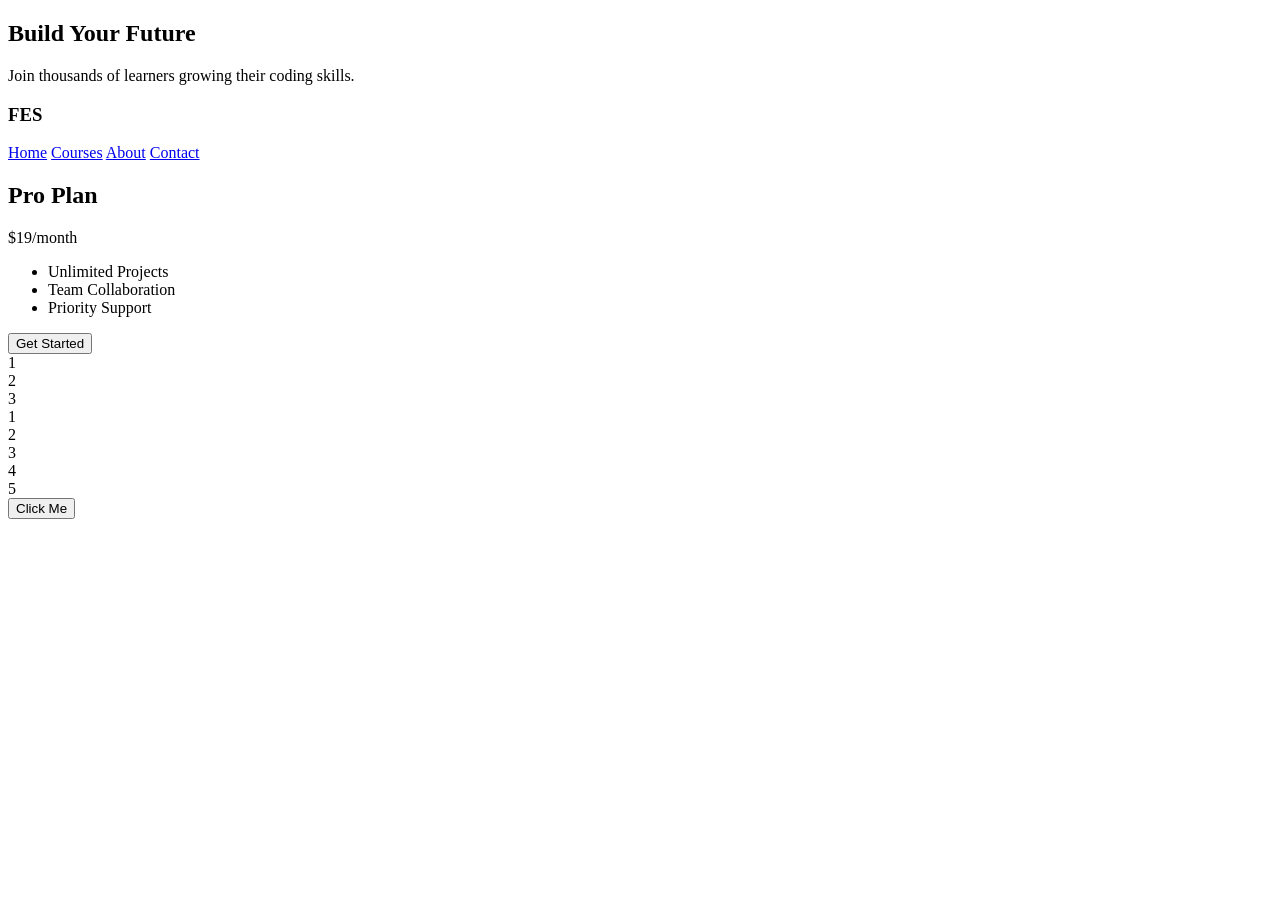
==== button.html @ a1bf95d1 "Add files via upload" ====
<!DOCTYPE html>
<html lang="eh">
    <head> <link rel="stylesheet" href="style.css">
<meta charset="UTF-8">
<meta http-equiv="X-UA-Compatible" content="IE=edge"
<meta name="viewport" content="width=device-width, initial scale 1.0">
<title>Button</title>
   
</head>
    <Body>
      <section class="banner">
  <div class="banner__content">
    <h1>Build Your Future</h1>
    <p>Join thousands of learners growing their coding skills.</p>

  </div>
   
 <nav class="navbar">
  <h1 class="navbar__logo">FES</h1>
  <div class="navbar__links">
    <a href="#">Home</a>
    <a href="#">Courses</a>
    <a href="#">About</a>
    <a href="#">Contact</a>
  </div></body>
</nav>
 <div class="plan plan--highlighted">    
  <h2 class="plan__title">Pro Plan</h2>
   <p class="plan__price">$19<span>/month</span></p>

   <ul class="plan__features">
    <li class="plan__feature">Unlimited Projects</li>
    <li class="plan__feature">Team Collaboration</li>
    <li class="plan__feature">Priority Support</li>
   </ul>
  
   <button class="plan__button">Get Started</button>
   </div>
   <div class="container">
  <div class="box">1</div>
  <div class="box">2</div>
  <div class="box">3</div>
</div>
<div class="container">
  <div class="item">1</div>
  <div class="item">2</div>
  <div class="item">3</div>
  <div class="item">4</div>
  <div class="item">5</div>
</div>
<button class="cta">Click Me</button>
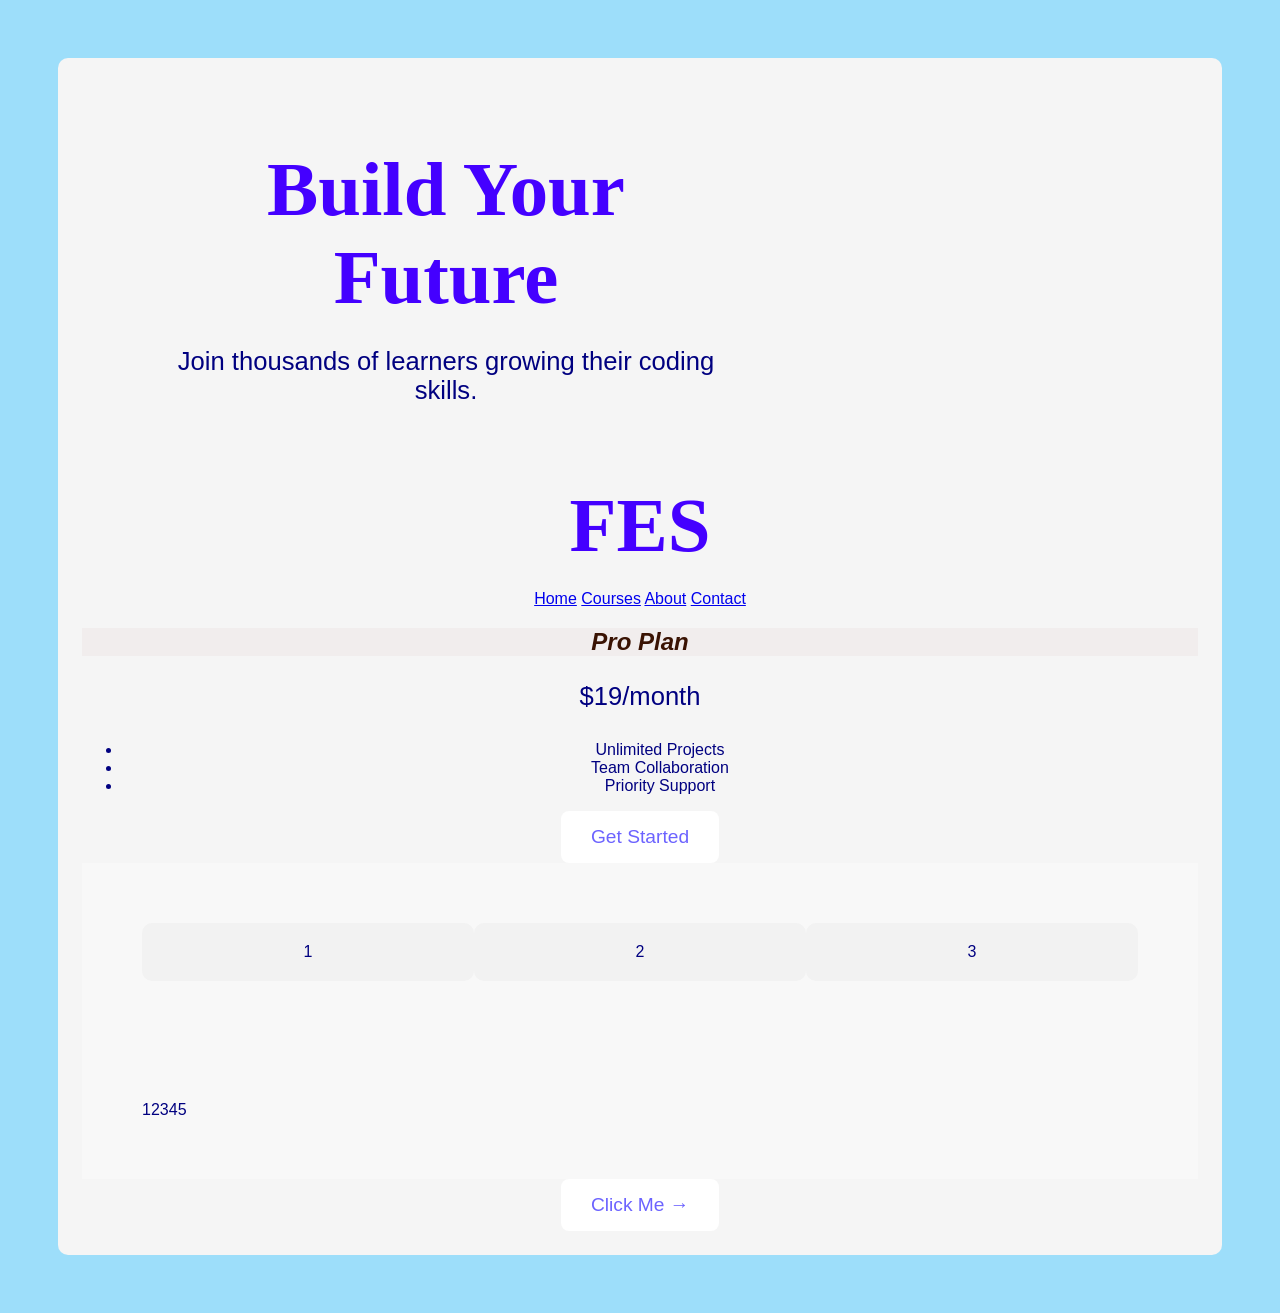
==== commit dd267dec: "new commit" ====
--- a/button.html
+++ b/button.html
@@ -1,51 +1,51 @@
-<!DOCTYPE html>
-<html lang="eh">
-    <head> <link rel="stylesheet" href="style.css">
-<meta charset="UTF-8">
-<meta http-equiv="X-UA-Compatible" content="IE=edge"
-<meta name="viewport" content="width=device-width, initial scale 1.0">
-<title>Button</title>
-   
-</head>
-    <Body>
-      <section class="banner">
-  <div class="banner__content">
-    <h1>Build Your Future</h1>
-    <p>Join thousands of learners growing their coding skills.</p>
-
-  </div>
-   
- <nav class="navbar">
-  <h1 class="navbar__logo">FES</h1>
-  <div class="navbar__links">
-    <a href="#">Home</a>
-    <a href="#">Courses</a>
-    <a href="#">About</a>
-    <a href="#">Contact</a>
-  </div></body>
-</nav>
- <div class="plan plan--highlighted">    
-  <h2 class="plan__title">Pro Plan</h2>
-   <p class="plan__price">$19<span>/month</span></p>
-
-   <ul class="plan__features">
-    <li class="plan__feature">Unlimited Projects</li>
-    <li class="plan__feature">Team Collaboration</li>
-    <li class="plan__feature">Priority Support</li>
-   </ul>
-  
-   <button class="plan__button">Get Started</button>
-   </div>
-   <div class="container">
-  <div class="box">1</div>
-  <div class="box">2</div>
-  <div class="box">3</div>
-</div>
-<div class="container">
-  <div class="item">1</div>
-  <div class="item">2</div>
-  <div class="item">3</div>
-  <div class="item">4</div>
-  <div class="item">5</div>
-</div>
+<!DOCTYPE html>
+<html lang="eh">
+    <head> <link rel="stylesheet" href="style.css">
+<meta charset="UTF-8">
+<meta http-equiv="X-UA-Compatible" content="IE=edge"
+<meta name="viewport" content="width=device-width, initial scale 1.0">
+<title>Button</title>
+   
+</head>
+    <Body>
+      <section class="banner">
+  <div class="banner__content">
+    <h1>Build Your Future</h1>
+    <p>Join thousands of learners growing their coding skills.</p>
+
+  </div>
+   
+ <nav class="navbar">
+  <h1 class="navbar__logo">FES</h1>
+  <div class="navbar__links">
+    <a href="#">Home</a>
+    <a href="#">Courses</a>
+    <a href="#">About</a>
+    <a href="#">Contact</a>
+  </div></body>
+</nav>
+ <div class="plan plan--highlighted">    
+  <h2 class="plan__title">Pro Plan</h2>
+   <p class="plan__price">$19<span>/month</span></p>
+
+   <ul class="plan__features">
+    <li class="plan__feature">Unlimited Projects</li>
+    <li class="plan__feature">Team Collaboration</li>
+    <li class="plan__feature">Priority Support</li>
+   </ul>
+  
+   <button class="plan__button">Get Started</button>
+   </div>
+   <div class="container">
+  <div class="box">1</div>
+  <div class="box">2</div>
+  <div class="box">3</div>
+</div>
+<div class="container">
+  <div class="item">1</div>
+  <div class="item">2</div>
+  <div class="item">3</div>
+  <div class="item">4</div>
+  <div class="item">5</div>
+</div>
 <button class="cta">Click Me</button>
--- a/style.css
+++ b/style.css
@@ -0,0 +1,722 @@
+<link rel="stylesheet" type="text/css" href="style.css">
+/* Banner layout */
+.banner {
+  display: flex;
+  justify-content: center;
+  align-items: center;
+  height: 100vh;
+  background: linear-gradient(135deg, #6c63ff, #8ec5fc);
+  color: white;
+  text-align: center;
+  animation: fadeUp 1s ease-out;
+}
+
+/* Banner content */
+.banner__content {
+  max-width: 600px;
+  padding: 0 5vw;
+}
+
+/* Text styling */
+.banner h1 {
+  font-size: 6vw;
+  margin-bottom: 20px;
+}
+
+.banner p {
+  font-size: 2vw;
+  margin-bottom: 30px;
+}
+
+/* Button */
+.banner button {
+  background-color: white;
+  color: #6c63ff;
+  border: none;
+  padding: 15px 30px;
+  font-size: 1.2rem;
+  border-radius: 8px;
+  cursor: pointer;
+  transition: transform 0.3s ease, background-color 0.3s ease;
+}
+
+.banner button:hover {
+  background-color: #f2f2f2;
+  transform: scale(1.05);
+}
+
+/* Animation */
+@keyframes fadeUp {
+  from {
+    opacity: 0;
+    transform: translateY(30px);
+  }
+  to {
+    opacity: 1;
+    transform: translateY(0);
+  }
+}
+
+/* Responsive design */
+@media (max-width: 768px) {
+  .banner h1 {
+    font-size: 8vw;
+  }
+
+  .banner p {
+    font-size: 4vw;
+  }
+
+  .banner button {
+    padding: 12px 24px;
+    font-size: 1rem;
+  }
+}
+
+@media (max-width: 480px) {
+  .banner {
+    flex-direction: column;
+    padding: 10vh 5vw;
+  }
+
+  .banner h1 {
+    font-size: 10vw;
+  }
+
+  .banner p {
+    font-size: 5vw;
+  }
+}
+
+.cta:hover {
+  background-color: dodgerblue;
+}
+
+.cta:active {
+  background-color: navy;
+}
+
+.cta::after {
+  content: " →";
+  font-weight: bold;
+}
+.cta {
+  background-color: royalblue;
+  color: white;
+  padding: 12px 20px;
+  border: none;
+  border-radius: 6px;
+  cursor: pointer;
+}
+.card::before {
+  content: "New!";
+  color: red;}
+
+
+@keyframes slideGrow {
+  from {
+    transform: translateX(-60px) scale(0.9);
+    opacity: 0;
+  }
+
+  to {
+    transform: translateX(0) scale(1);
+    opacity: 1;
+  }
+}
+
+.box {
+  width: 200px;
+  padding: 20px;
+  background-color: #f2f2f2;
+  border-radius: 10px;
+  animation: slideGrow 600ms ease-out;}
+blockquote::after {
+  content: "Yup";
+  color: gold;
+}
+.cta:hover {
+  background-color: rgb(113, 124, 135);
+}
+.tooltip-container {
+  position: relative;
+  display: inline-block;
+  margin-top: 20%;
+  margin-left:  10%;
+}
+
+.tooltip {
+  position: absolute;
+  bottom: 130%;
+  left: 50%;
+  transform: translateX(-50%);
+  background-color: black;
+  color: white;
+  padding: 6px 10px;
+  border-radius: 4px;
+  font-size: 13px;
+  opacity: 0;
+  pointer-events: none;
+  transition: opacity 0.3s ease;
+}
+.menu {
+  display: flex;
+  justify-content: center;
+  gap: 30px;
+  background: #f5f5f5;
+  padding: 20px;
+}
+
+.menu a {
+  position: relative;
+  text-decoration: none;
+  color: #333;
+  font-weight: 600;
+}
+
+.menu a::after {
+  content: "";
+  position: absolute;
+  left: 0;
+  bottom: -5px;
+  width: 0%;
+  height: 2px;
+  background: #333;
+  transition: width 0.3s ease;
+}
+@media (max-width: 480px) {
+  .card {
+    display: block;
+    width: 100%;
+  }
+  .container {
+  display: flex;
+  gap: 20px;
+}
+
+.card {
+  width: 33.33%;
+  padding: 20px;
+  background-color: #f9f9f9;
+  border: 2px solid #ddd;
+  border-radius: 10px;
+  box-sizing: border-box;
+}
+
+}
+/* Tablet */
+@media (max-width: 768px) {
+  .card {
+    width: 50%;
+  }
+}
+
+@keyframes popFade {
+  from {
+    transform: scale(0.5);
+    opacity: 0;
+  }
+  to {
+    transform: scale(1);
+    opacity: 1;
+  }
+}
+button {
+  animation: popFade 300ms ease-out;
+}
+.banner {
+  padding: 24px;
+  background-color: #f5f5f5;
+  border-radius: 10px;
+  animation: fadeSlide 1s ease-out;
+}
+
+
+@keyframes popIn {
+  from {
+    transform: scale(0.5);
+  }
+  to {
+    transform: scale(1);
+  }
+}
+
+button {
+  animation: popIn 300ms ease-out;
+}
+@keyframes fadeSlide {
+  from {
+    opacity: 0;
+    transform: translateY(30px);
+  }
+
+  to {
+    opacity: 1;
+    transform: translateY(0);
+  }
+}
+.button {
+  animation: bounce 1s ease-in-out 300ms;
+}
+
+/* Mobile */
+@media (max-width: 480px) {
+  .container {
+    flex-direction: column;
+  }
+
+  .card {
+    width: 100%;
+  }
+}
+}
+@media (max-width: 768px) {
+  .card {
+    width: 50%;
+  }
+}
+.box {
+  width: 50%;     /* half the container */
+}
+@media (max-width: 1200px) {
+  .container {
+    max-width: 1200px;
+  }
+}
+.menu a:hover::after {
+  width: 100%;
+}
+.tooltip-container:hover .tooltip {
+  opacity: 1;
+}
+.cta:active {
+  background-color: rgb(0, 90, 128);
+}
+.modal {
+  position: fixed;
+  top: 50%;
+  left: 50%;
+  transform: translate(-50%, -50%);
+  background: rgb(248, 246, 246);
+  padding: 30px;
+  border-radius: 10px;
+  box-shadow: 0 10px 25px rgba(0, 0, 0, 0.3);
+  z-index: 1000;
+}
+.cta::after {
+  content: " →";
+  font-weight: bold;
+}
+button:active {
+  background-color: rgb(0, 139, 79);
+}
+.container {
+  display: flex;
+  flex-direction: ;    /* bottom → top */
+
+.plan {
+  background-color: rgb(186, 97, 97);
+  width: 280px;
+  margin: 0 auto;
+  padding: 25px;
+  border-radius: 12px;
+  box-shadow: 0 4px 10px rgba(0,0,0,0.1);
+  transition: transform 0.2s ease;
+}
+
+.plan:hover {
+  transform: translateY(-4px);
+}
+
+.plan--highlighted {
+  border: 10px solid #3d31ee;
+}
+
+.plan__title {
+
+  color: #df6565;
+  font-size: 22px;
+  margin-bottom: 10px;
+}
+
+.plan__price {
+  font-size: 28px;
+  color: #de37a4;
+  margin-bottom: 15px;
+}
+
+.plan__price span {
+  font-size: 14px;
+  color: #666;
+}
+
+.plan__features {
+  list-style: none;
+  padding: 0;
+  margin-bottom: 20px;
+}
+
+.plan__feature {
+  margin: 8px 0;
+  color: #555;
+}
+
+.plan__button {
+  background-color: #4337de;
+  color: white;
+  border: none;
+  padding: 10px 20px;
+  border-radius: 6px;
+  cursor: pointer;
+  transition: background-color 0.2s ease;
+}
+
+.plan__button:hover {
+  background-color: #e7e6f1;
+}
+input:focus {
+  border: 2px solid rgb(255, 0, 166);
+}
+  background-color: #f8f8f8;
+  text-align: center;
+  font-family: 'Poppins', sans-serif;
+  padding: 60px;
+}
+
+body {color:navy; background-color:beige; text-align:Center;}
+h1 {font-family: 'Franklin Gothic Medium';font-weight:bold; font-size: 60px;color:rgb(68, 0, 255)}
+.card__wrapper .card {  background-color: rgb(99, 149, 178);
+}
+.card{width:500px; height:500px; background-color:#47cb6a; margin:0 auto}
+body {
+  font-family: 'Segoe UI', sans-serif;
+  background-color: #9ddefa;
+  text-align: center;
+  padding: 50px;
+}
+.card {background-color: rgb(227, 137, 137)}
+p > a {
+  color: rgb(0, 255, 21);
+}
+h1 {font-size: 36}
+.card {
+  background-color: white;
+  padding: 20px;
+  border-radius: 8px;
+}
+
+.card--dark {
+  background-color: #333;
+  color: white;
+}
+
+.card__title {
+  font-size: 20px;
+  margin-bottom: 8px;
+}
+
+.card__button {
+  background-color: #ff6600;
+  color: white;
+  border: none;
+  padding: 10px 16px;
+  border-radius: 6px;
+}
+
+.card__button--large {
+  padding: 14px 20px;
+  font-size: 25px;
+}
+h2 {font-style: italic; font-family:'Gill Sans', 'Gill Sans MT', Calibri, 'Trebuchet MS', sans-serif; color:#3a1303; background-color: #f1eded;
+
+
+.badge {background-color: white}
+
+p {background-color: #b8cb8e;font-size: 40px}
+.poster {
+  background-color: #764848;
+  border-radius: 12px;
+  padding: 40px;
+  width: 500px;
+  margin: 0 auto;
+  box-shadow: 0 4px 12px rgba(0,0,0,0.1);
+}
+
+.poster h1 {
+  color: #ff6600;
+  font-size: 28px;
+  font-weight: 600;
+  margin-bottom: 15px;
+}
+
+.poster p {
+  color: #555;
+  font-size: 18px;
+  font-style: italic;
+body {
+  font-family: 'Segoe UI', sans-serif;
+  background-color: #f3f3f3;
+  text-align: center;
+  padding: 50px;
+}
+@import url(https://fonts.google.com/specimen/Oswald);
+p {font-family: 'roboto'; sans serif}
+.card {
+  background-color: white;
+  width: 280px;
+  margin: 0 auto;
+  padding: 25px;
+  border-radius: 12px;
+  box-shadow: 0 4px 10px rgba(0,0,0,0.1);
+}
+
+.card img {
+  width: 120px;
+  height: 120px;
+  border-radius: 50%;
+  margin-bottom: 15px;
+}
+
+.card h2 {
+  color: #333;
+  margin-bottom: 5px;
+}
+
+.card p {
+  color: #555;
+  font-size: 15px;
+  margin: 8px 0;
+}
+.box {color: #8179ee;
+  width:200px;margin:auto;
+  height: 100px;
+  overflow: hidden;
+}
+h2 {font-size:60px; font-family: 'Trebuchet MS', 'Lucida Sans Unicode', 'Lucida Grande', 'Lucida Sans', Arial, sans-serif;
+.card {
+  position: relative;
+  display: inline-block; width: 320px;
+  height: 180px;
+  background-color: #c36363;
+  padding: 20px;
+  margin: 20px auto;
+  border: 2px solid #775fb2;
+  border-radius: 10px;
+  box-sizing: border-box;}
+
+.li {Position:absolute;
+    top:10px;
+    right:10px;
+    background-color: #ef9f9f;}
+.badge {
+  position: absolute;
+  top: 19px;
+  right: 10px;
+  background-color: rgb(0, 255, 26);
+  color: white;
+  padding: 6px 10px;
+  border-radius: 40px;
+  font-size: 14px;
+}
+.card img {
+  width: 120px;
+  height: 120px;
+  border-radius: 50%;
+  margin-bottom: 25px;
+}
+.card h2 {
+  color: hsla(0, 4%, 5%, 0);
+  margin-bottom: 10px;
+}
+
+.card p {
+  color: #0c0505;
+  font-size: 15px;
+  margin: 8px 0;
+}
+body {
+  background-color: #f8f8f8;
+  text-align: center;
+  font-family: 'Poppins', sans-serif;
+  padding: 80px;
+}
+
+.poster {
+  background-color: #ef9f9f;
+  border-radius: 12px;
+  padding: 40px;
+  width: 500px;
+  margin: 0 auto;
+  box-shadow: 0 4px 12px rgba(0,0,0,0.1);
+}
+p {color:#0c0505; text-align: center}
+body {
+  font-family: Cambria, Cochin, Georgia, Times, 'Times New Roman', serif';
+  background-color: #f9fafc;
+  text-align: center;
+  padding: 60px;
+}
+.navbar {
+  display: flex;
+  justify-content: space-between;
+  align-items: center;
+  padding: 20px 40px;
+  background-color: #4337de;
+  color: white;
+}
+
+.navbar__links a {
+  color:white;
+  text-decoration:white;
+  font-weight: 500;
+}
+.card {position:relative; right:auto; left:auto}
+.navbar__links a:hover {
+  text-decoration: underline;
+}
+.parent {
+  position: relative;
+}
+.card {
+  position: relative;
+  display: inline-block;
+}
+
+.badge {
+  position: absolute;
+  top: 10px;
+  right: 10px;
+  background-color: crimson;
+  color: white;
+  padding: 6px 10px;
+  border-radius: 4px;
+  font-size: 14px;
+}
+
+.child {
+  position: absolute;
+  top: 0;
+  right: 0;
+}
+.gallery {
+  display: flex;
+  flex-wrap: wrap;
+  gap: 40px;
+  justify-content: center;
+  padding: 100px
+  background-color: #03adf6;
+}
+.card {
+  background-color: white;
+  border-radius: 20px;
+  box-shadow: 0 4px 10px rgba(0,0,0,0.1);
+  width: 250px;
+  text-align: center;
+  padding: 20px;
+}
+}
+
+.card img {
+  width: 100%;
+  border-radius: 18px;
+  margin-bottom: 15px;
+}
+.plan {
+  background-color: white;
+  width: 280px;
+  margin: 0 auto;
+  padding: 25px;
+  border-radius: 12px;
+  box-shadow: 0 4px 10px rgba(0,0,0,0.1);
+  transition: transform 0.2s ease;
+}
+
+.plan:hover {
+  transform: translateY(-4px);
+}
+
+.plan--highlighted {
+  border: 2px solid #4337de;
+}
+
+
+.container {
+  display: flex;
+  justify-content:center;
+  align-items: center;
+  height: 200px;
+  background-color: #f4f4f4;
+  padding: 20px;
+}
+.item {
+  background-color: #1303f3;
+  color: white);justify-content:center;
+  padding: 20px;
+  border-radius: 6px;
+}
+
+
+.card {
+  position: relative;
+  width: 250px;
+  height: 150px;
+  overflow:visible;
+}
+
+.overlay {
+  position: absolute;
+  top: 0;
+  left: 0;
+  background-color: rgba(220, 47, 20, 0.9);
+  color: white;
+  padding: 10px;
+  z-index: 100;
+}
+.container {
+  display: flex;
+  flex-wrap: wrap;
+  justify-content: left;
+  align-items:center;
+  flex-direction:column; 
+  gap:60px;column;
+}
+.box {
+  background-color: #6c37de;overflow:scroll;
+  color: white;
+  padding: 20px;
+  font-size: 24px;
+  border-radius: 8px;
+}
+a:hover {
+  color: red;
+}
+
+button:active {
+  background-color: darkblue;
+}
+.card::before {
+  content: "New!";
+  color: rgb(255, 0, 195);
+  font-weight: bold;
+}
+.cta {
+  background-color: royalblue;
+  color: white;
+  padding: 12px 20px;
+  border: none;
+  border-radius: 6px;
+  cursor: pointer;
+}
+
+.cta:hover {
+  background-color: rgb(237, 241, 7);
+}
+
+.cta:active {
+  background-color: navy;
+}
+
+.cta::after {
+  content: " →";
+  font-weight: bold;
+}
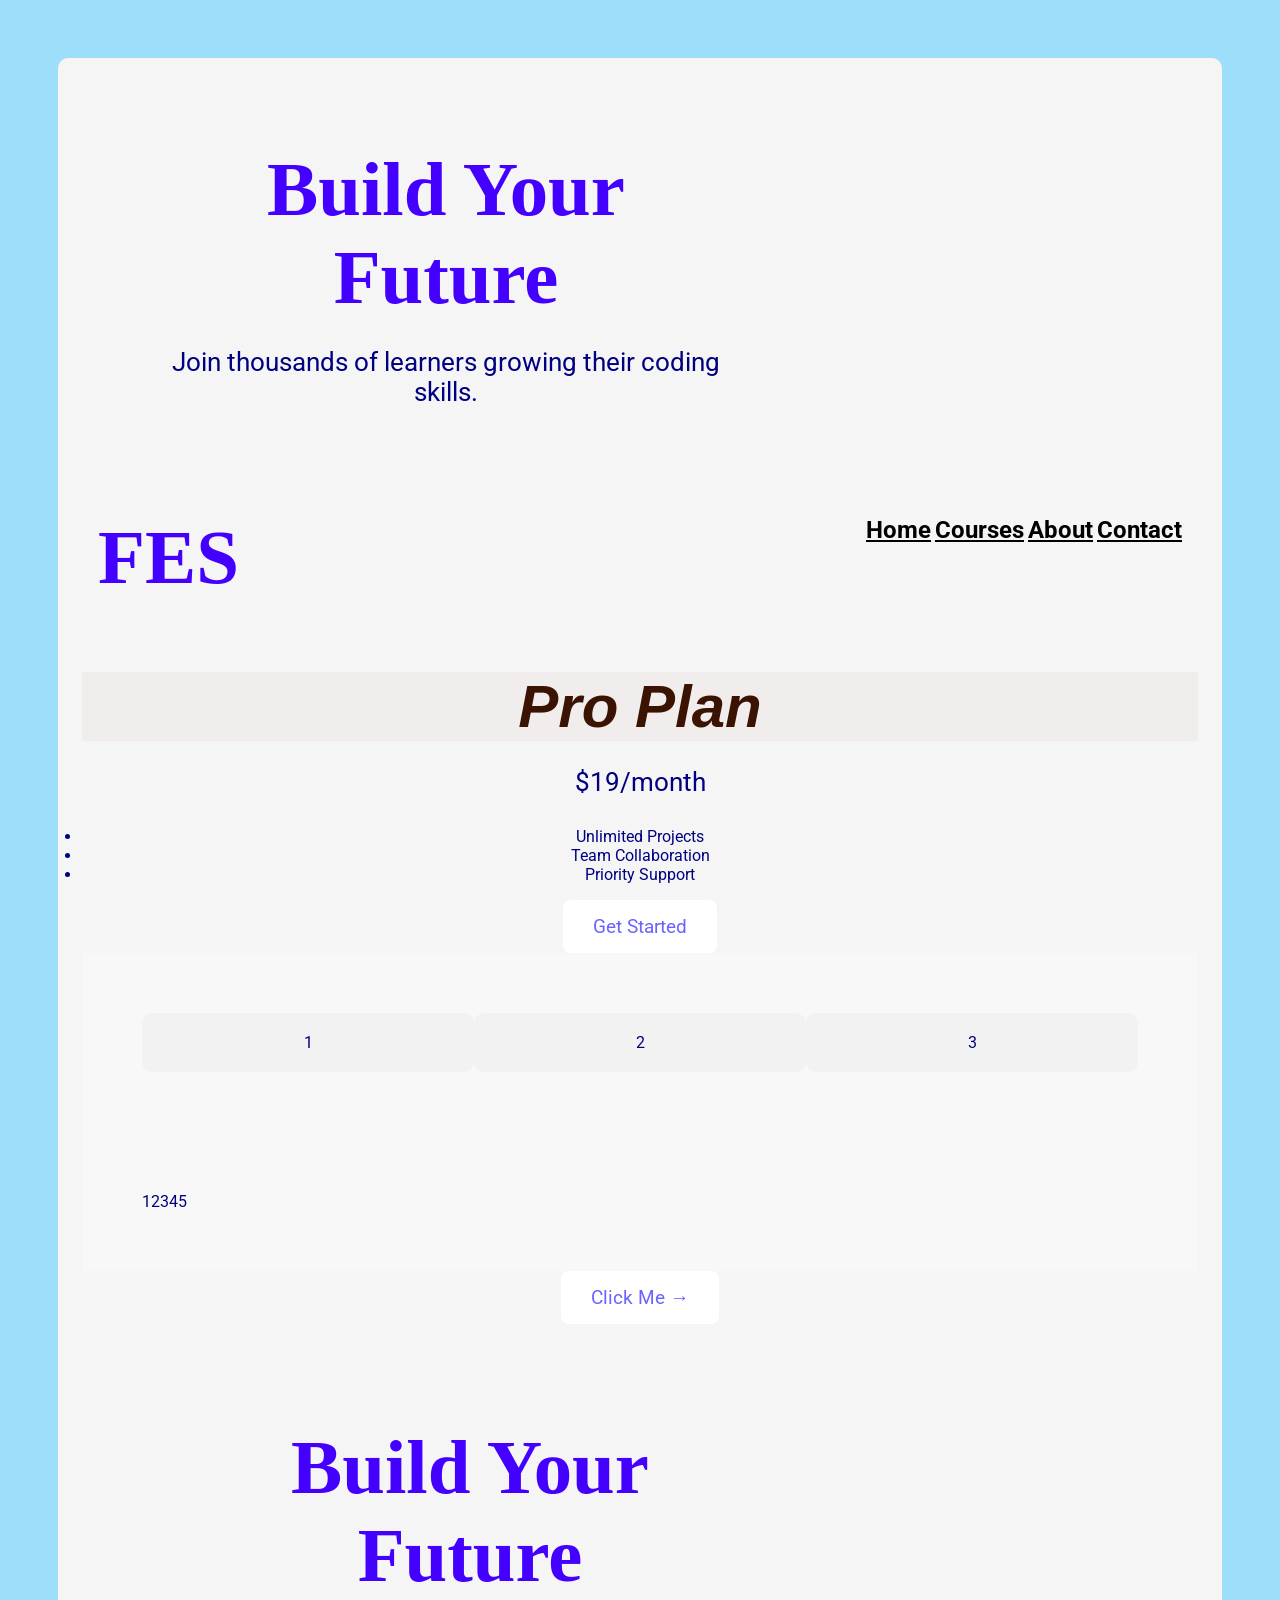
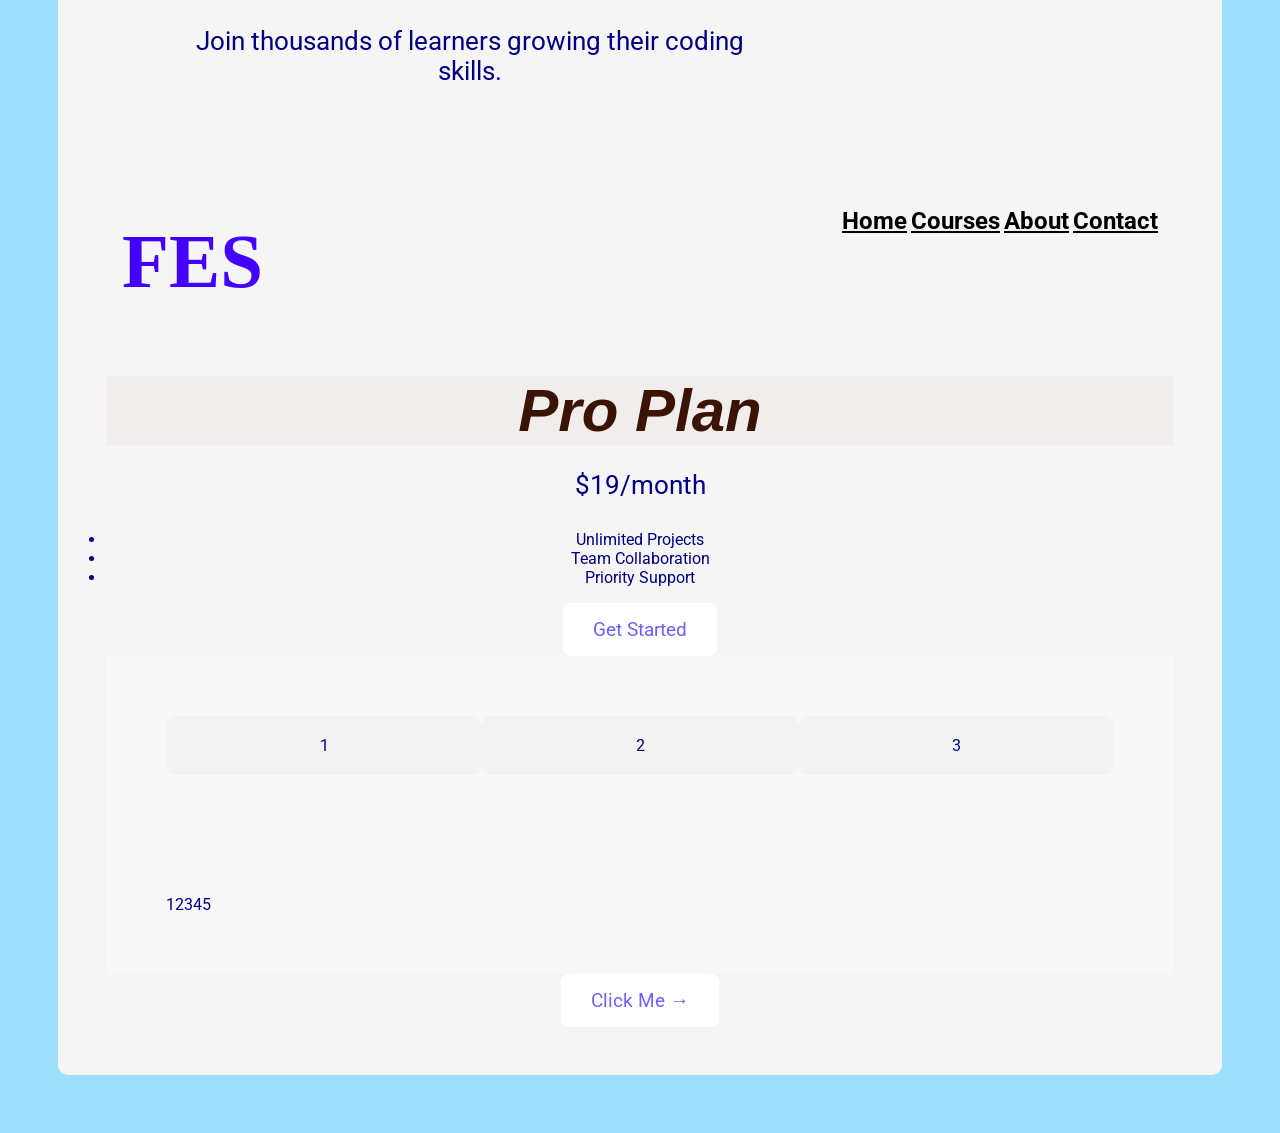
==== commit aaf21931: "resolved merge conflicts" ====
--- a/button.html
+++ b/button.html
@@ -1,3 +1,54 @@
+<!DOCTYPE html>
+<html lang="eh">
+    <head> <link rel="stylesheet" href="style.css">
+<meta charset="UTF-8">
+<meta http-equiv="X-UA-Compatible" content="IE=edge"
+<meta name="viewport" content="width=device-width, initial scale 1.0">
+<title>Button</title>
+   
+</head>
+    <Body>
+      <section class="banner">
+  <div class="banner__content">
+    <h1>Build Your Future</h1>
+    <p>Join thousands of learners growing their coding skills.</p>
+
+  </div>
+   
+ <nav class="navbar">
+  <h1 class="navbar__logo">FES</h1>
+  <div class="navbar__links">
+    <a href="#">Home</a>
+    <a href="#">Courses</a>
+    <a href="#">About</a>
+    <a href="#">Contact</a>
+  </div></body>
+</nav>
+ <div class="plan plan--highlighted">    
+  <h2 class="plan__title">Pro Plan</h2>
+   <p class="plan__price">$19<span>/month</span></p>
+
+   <ul class="plan__features">
+    <li class="plan__feature">Unlimited Projects</li>
+    <li class="plan__feature">Team Collaboration</li>
+    <li class="plan__feature">Priority Support</li>
+   </ul>
+  
+   <button class="plan__button">Get Started</button>
+   </div>
+   <div class="container">
+  <div class="box">1</div>
+  <div class="box">2</div>
+  <div class="box">3</div>
+</div>
+<div class="container">
+  <div class="item">1</div>
+  <div class="item">2</div>
+  <div class="item">3</div>
+  <div class="item">4</div>
+  <div class="item">5</div>
+</div>
+<button class="cta">Click Me</button>
 <!DOCTYPE html>
 <html lang="eh">
     <head> <link rel="stylesheet" href="style.css">
--- a/style.css
+++ b/style.css
@@ -1,15 +1,85 @@
-<link rel="stylesheet" type="text/css" href="style.css">
-/* Banner layout */
-.banner {
-  display: flex;
-  justify-content: center;
-  align-items: center;
-  height: 100vh;
-  background: linear-gradient(135deg, #6c63ff, #8ec5fc);
+@import url('https://fonts.googleapis.com/css2?family=Roboto:ital,wdth,wght@0,87.2,100..900;1,87.2,100..900&display=swap');
+*{padding:0;
+margin:auto
+box-sizing: border-box; font-family: "Roboto", sans-serif;}
+nav {height: 70 px; display:flex; justify-content: space-between; align-items: center; padding:0 16px;}
+a {color: #000;font-size: 24px; font-weight: bold;
+}
+header {background-color: #eadcff; height: calc(100vh-70px)
+padding: 24px; display: flex; align-items: center; justify-content:center;}
+h1 {font-size: 72px; }
+
+button {background-color: #05c7cf; color:white; border:none; padding: 8 px 16px; font-size:24px; cursor: pointer;}
+.subheader {font-size: 36px; margin: 16px 0 24px 0;}
+.row {width: 100%, max-width: 1300px; margin: 0 auto; display:flex; align-items:center; justify-content:center;}
+#about { background-color: #f8ffdc}
+#about, #discord, #contact, #footer {padding: 48px 0;}
+
+/*
+
+About
+
+*/
+
+h2 {font-size: 60px;
+text-align: center; margin-bottom: 24px;}
+.section__description {display: flex;
+  justify-content: center; align-items: center; padding: 0 24px;}
+
+.about__img--wrapper { width: 70%;padding: 0 24px}
+img {width: 30%;}
+.section__description--wrapper {width: 60%;}
+.section__description--para {font-size: 20px; line-height: 1.5; margin-bottom: 24px;}
+
+/*
+
+Discord
+
+*/
+
+.section__description {background-color: #6fe4e6
+
+
+
+
+  justify-content: center
   color: white;
   text-align: center;
-  animation: fadeUp 1s ease-out;
-}
+
+}
+
+Form {width: 100%; max-width: 600px; display: flex; flex-direction: column;margin: 0 auto; padding: 0 24px;}
+input, textarea {margin-bottom: 24px; font-size: 20px;padding: 6px 12px;}
+
+contact {background-color: #dce9ff;}
+
+footer {background-color: #aaf5ff; display:flex; flex-direction: column; align-items: center;  }
+.footer_links {margin-bottom: 32px;}
+.footer_links {padding: 10px 25px;}
+
+/* small phones, tablets, large smartphones */
+@media (max-width: 728px) {
+.row {flex-direction: column;}
+.home__description {margin-bottom: 24px; display: flex; flex-direction: column; align-items: center;}
+.home__description--button {max-width: 240px;}
+h1 {text-align: center; font-size: 60px;}
+.subheader {text-align: center; font-size: 28px;}
+
+ul {display: none; }
+.section__description {flex-direction: column;}
+.section__description--wrapper {width: 100%;;}
+.about__img--wrapper {width: 100%}
+#discord .section__description {flex-direction: column-reverse;}
+footer {padding: 48px 24px;}
+.footer_links {padding: 0 4PX;
+font-size: 18PX;margin-bottom: 24px;
+
+}
+}
+
+
+
+
 
 /* Banner content */
 .banner__content {
--- a/style.css
+++ b/style.css
@@ -1,15 +1,85 @@
-<link rel="stylesheet" type="text/css" href="style.css">
-/* Banner layout */
-.banner {
-  display: flex;
-  justify-content: center;
-  align-items: center;
-  height: 100vh;
-  background: linear-gradient(135deg, #6c63ff, #8ec5fc);
+@import url('https://fonts.googleapis.com/css2?family=Roboto:ital,wdth,wght@0,87.2,100..900;1,87.2,100..900&display=swap');
+*{padding:0;
+margin:auto
+box-sizing: border-box; font-family: "Roboto", sans-serif;}
+nav {height: 70 px; display:flex; justify-content: space-between; align-items: center; padding:0 16px;}
+a {color: #000;font-size: 24px; font-weight: bold;
+}
+header {background-color: #eadcff; height: calc(100vh-70px)
+padding: 24px; display: flex; align-items: center; justify-content:center;}
+h1 {font-size: 72px; }
+
+button {background-color: #05c7cf; color:white; border:none; padding: 8 px 16px; font-size:24px; cursor: pointer;}
+.subheader {font-size: 36px; margin: 16px 0 24px 0;}
+.row {width: 100%, max-width: 1300px; margin: 0 auto; display:flex; align-items:center; justify-content:center;}
+#about { background-color: #f8ffdc}
+#about, #discord, #contact, #footer {padding: 48px 0;}
+
+/*
+
+About
+
+*/
+
+h2 {font-size: 60px;
+text-align: center; margin-bottom: 24px;}
+.section__description {display: flex;
+  justify-content: center; align-items: center; padding: 0 24px;}
+
+.about__img--wrapper { width: 70%;padding: 0 24px}
+img {width: 30%;}
+.section__description--wrapper {width: 60%;}
+.section__description--para {font-size: 20px; line-height: 1.5; margin-bottom: 24px;}
+
+/*
+
+Discord
+
+*/
+
+.section__description {background-color: #6fe4e6
+
+
+
+
+  justify-content: center
   color: white;
   text-align: center;
-  animation: fadeUp 1s ease-out;
-}
+
+}
+
+Form {width: 100%; max-width: 600px; display: flex; flex-direction: column;margin: 0 auto; padding: 0 24px;}
+input, textarea {margin-bottom: 24px; font-size: 20px;padding: 6px 12px;}
+
+contact {background-color: #dce9ff;}
+
+footer {background-color: #aaf5ff; display:flex; flex-direction: column; align-items: center;  }
+.footer_links {margin-bottom: 32px;}
+.footer_links {padding: 10px 25px;}
+
+/* small phones, tablets, large smartphones */
+@media (max-width: 728px) {
+.row {flex-direction: column;}
+.home__description {margin-bottom: 24px; display: flex; flex-direction: column; align-items: center;}
+.home__description--button {max-width: 240px;}
+h1 {text-align: center; font-size: 60px;}
+.subheader {text-align: center; font-size: 28px;}
+
+ul {display: none; }
+.section__description {flex-direction: column;}
+.section__description--wrapper {width: 100%;;}
+.about__img--wrapper {width: 100%}
+#discord .section__description {flex-direction: column-reverse;}
+footer {padding: 48px 24px;}
+.footer_links {padding: 0 4PX;
+font-size: 18PX;margin-bottom: 24px;
+
+}
+}
+
+
+
+
 
 /* Banner content */
 .banner__content {
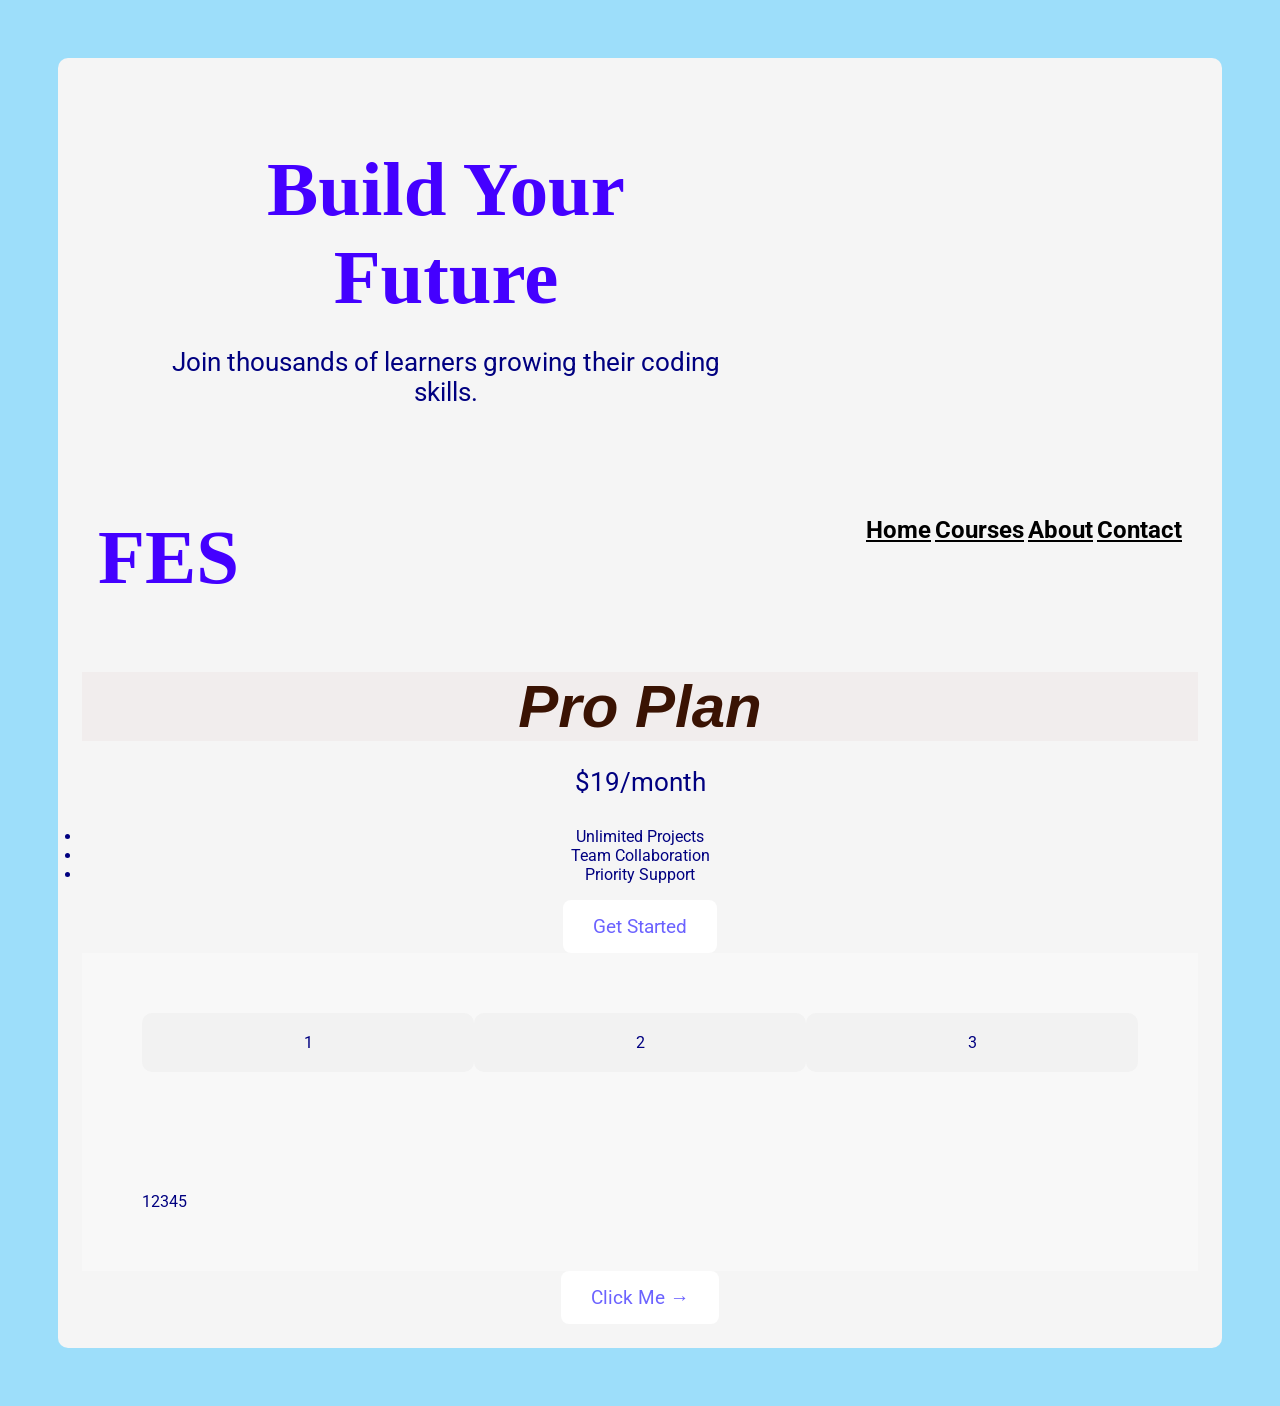
==== commit cb5e5fe6: "new commit" ====
--- a/button.html
+++ b/button.html
@@ -49,54 +49,4 @@
   <div class="item">5</div>
 </div>
 <button class="cta">Click Me</button>
-<!DOCTYPE html>
-<html lang="eh">
-    <head> <link rel="stylesheet" href="style.css">
-<meta charset="UTF-8">
-<meta http-equiv="X-UA-Compatible" content="IE=edge"
-<meta name="viewport" content="width=device-width, initial scale 1.0">
-<title>Button</title>
-   
-</head>
-    <Body>
-      <section class="banner">
-  <div class="banner__content">
-    <h1>Build Your Future</h1>
-    <p>Join thousands of learners growing their coding skills.</p>
-
-  </div>
-   
- <nav class="navbar">
-  <h1 class="navbar__logo">FES</h1>
-  <div class="navbar__links">
-    <a href="#">Home</a>
-    <a href="#">Courses</a>
-    <a href="#">About</a>
-    <a href="#">Contact</a>
-  </div></body>
-</nav>
- <div class="plan plan--highlighted">    
-  <h2 class="plan__title">Pro Plan</h2>
-   <p class="plan__price">$19<span>/month</span></p>
-
-   <ul class="plan__features">
-    <li class="plan__feature">Unlimited Projects</li>
-    <li class="plan__feature">Team Collaboration</li>
-    <li class="plan__feature">Priority Support</li>
-   </ul>
-  
-   <button class="plan__button">Get Started</button>
-   </div>
-   <div class="container">
-  <div class="box">1</div>
-  <div class="box">2</div>
-  <div class="box">3</div>
-</div>
-<div class="container">
-  <div class="item">1</div>
-  <div class="item">2</div>
-  <div class="item">3</div>
-  <div class="item">4</div>
-  <div class="item">5</div>
-</div>
-<button class="cta">Click Me</button>+</html>
--- a/style.css
+++ b/style.css
@@ -538,6 +538,7 @@
   padding: 25px;
   border-radius: 12px;
   box-shadow: 0 4px 10px rgba(0,0,0,0.1);
+
 }
 
 .card img {
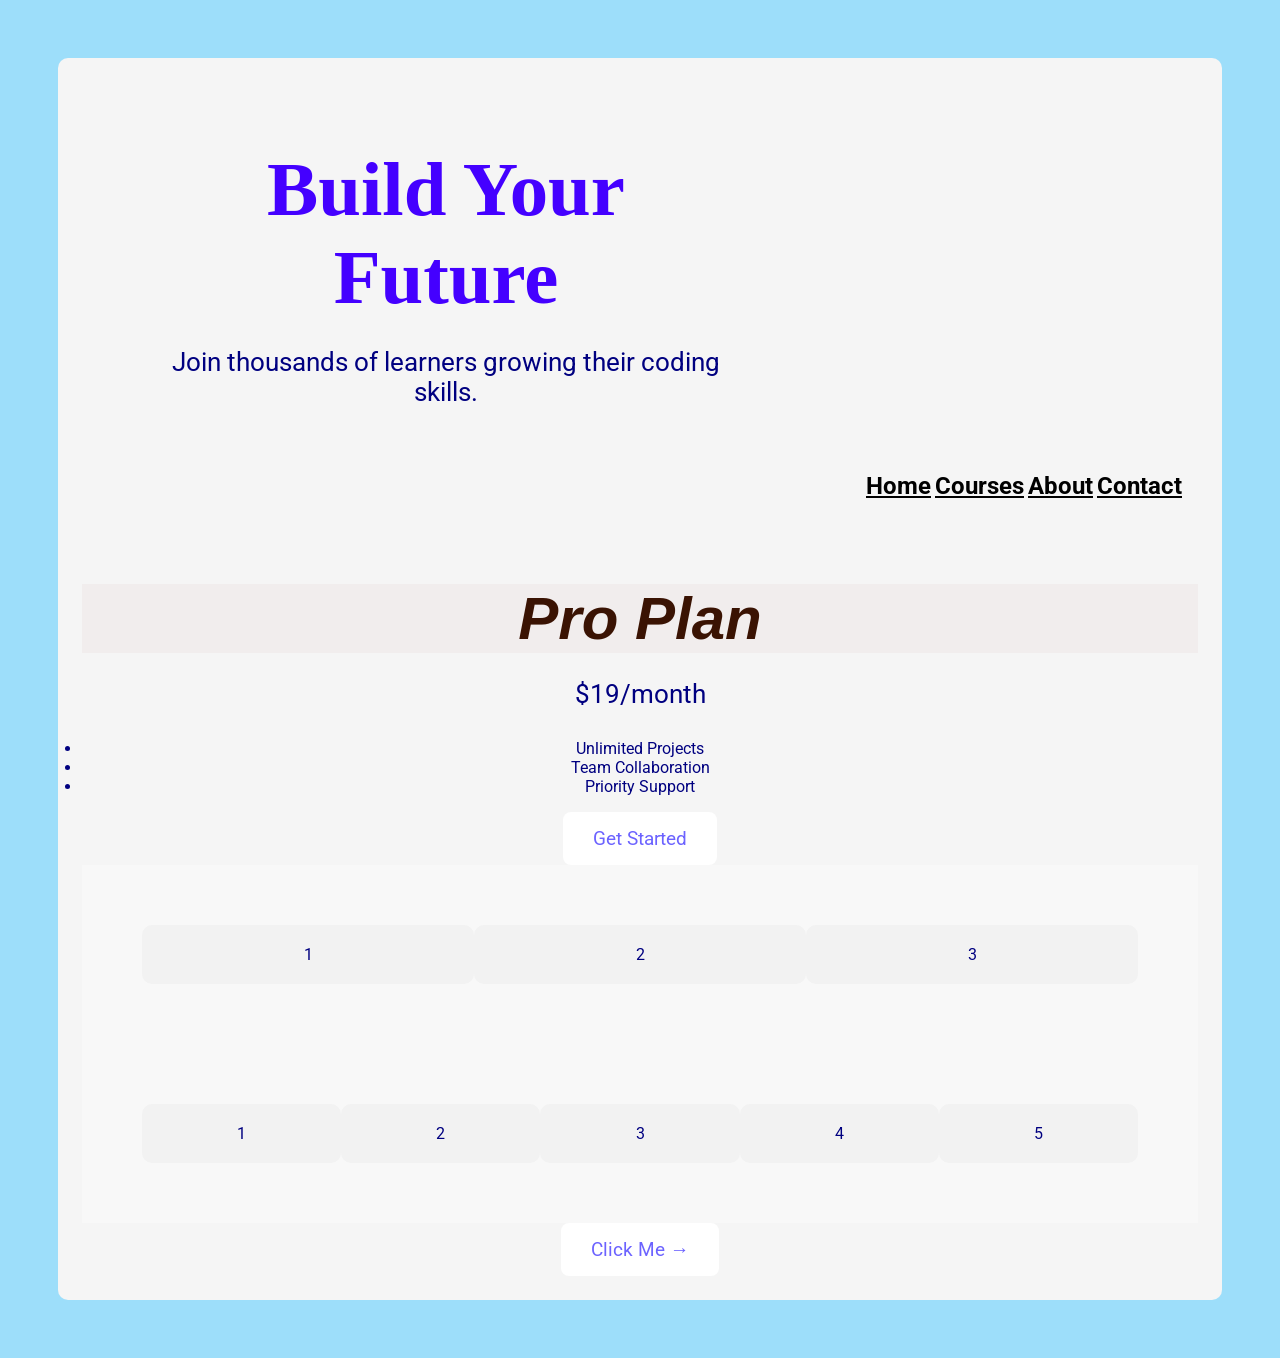
==== commit b6500d77: "new commit" ====
--- a/button.html
+++ b/button.html
@@ -16,7 +16,7 @@
   </div>
    
  <nav class="navbar">
-  <h1 class="navbar__logo">FES</h1>
+  <h1 class="navbar__logo"></h1>
   <div class="navbar__links">
     <a href="#">Home</a>
     <a href="#">Courses</a>
@@ -42,11 +42,11 @@
   <div class="box">3</div>
 </div>
 <div class="container">
-  <div class="item">1</div>
-  <div class="item">2</div>
-  <div class="item">3</div>
-  <div class="item">4</div>
-  <div class="item">5</div>
+  <div class="box">1</div>
+  <div class="box">2</div>
+  <div class="box">3</div>
+  <div class="box">4</div>
+  <div class="box">5</div>
 </div>
 <button class="cta">Click Me</button>
 </html>
